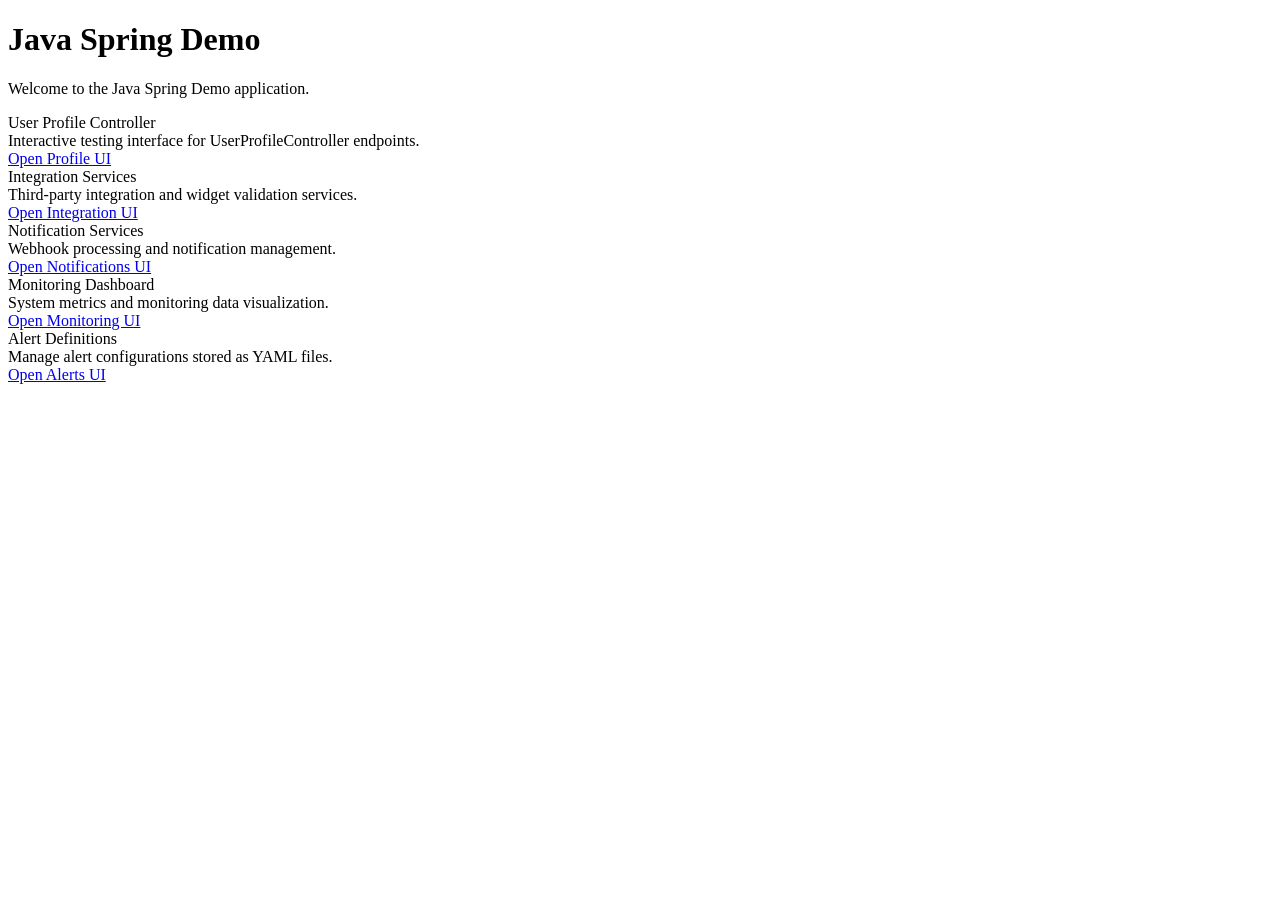
==== src/main/resources/templates/index.html @ a523f814 "feat: add examples for pathtraversal, sqli, xxe, ssrf" ====
<!DOCTYPE html>
<html xmlns:th="http://www.thymeleaf.org">
<head>
    <meta charset="UTF-8">
    <meta name="viewport" content="width=device-width, initial-scale=1.0">
    <title>Java Spring Demo</title>
    <link rel="stylesheet" href="/css/style.css">
</head>
<body>
    <div class="container">
        <h1>Java Spring Demo</h1>
        <p>Welcome to the Java Spring Demo application.</p>

        <div class="endpoint-grid">
            <div class="endpoint-card">
                <div class="endpoint-title">User Profile Controller</div>
                <div class="endpoint-description">
                    Interactive testing interface for UserProfileController endpoints.
                </div>
                <a href="/profile/ui" class="btn">Open Profile UI</a>
            </div>

            <div class="endpoint-card">
                <div class="endpoint-title">Integration Services</div>
                <div class="endpoint-description">
                    Third-party integration and widget validation services.
                </div>
                <a href="/integration/ui" class="btn">Open Integration UI</a>
            </div>

            <div class="endpoint-card">
                <div class="endpoint-title">Notification Services</div>
                <div class="endpoint-description">
                    Webhook processing and notification management.
                </div>
                <a href="/notifications/ui" class="btn">Open Notifications UI</a>
            </div>

            <div class="endpoint-card">
                <div class="endpoint-title">Monitoring Dashboard</div>
                <div class="endpoint-description">
                    System metrics and monitoring data visualization.
                </div>
                <a href="/monitoring/ui" class="btn">Open Monitoring UI</a>
            </div>

            <div class="endpoint-card">
                <div class="endpoint-title">Alert Definitions</div>
                <div class="endpoint-description">
                    Manage alert configurations stored as YAML files.
                </div>
                <a href="/alerts/ui" class="btn">Open Alerts UI</a>
            </div>
        </div>
    </div>
</body>
</html>
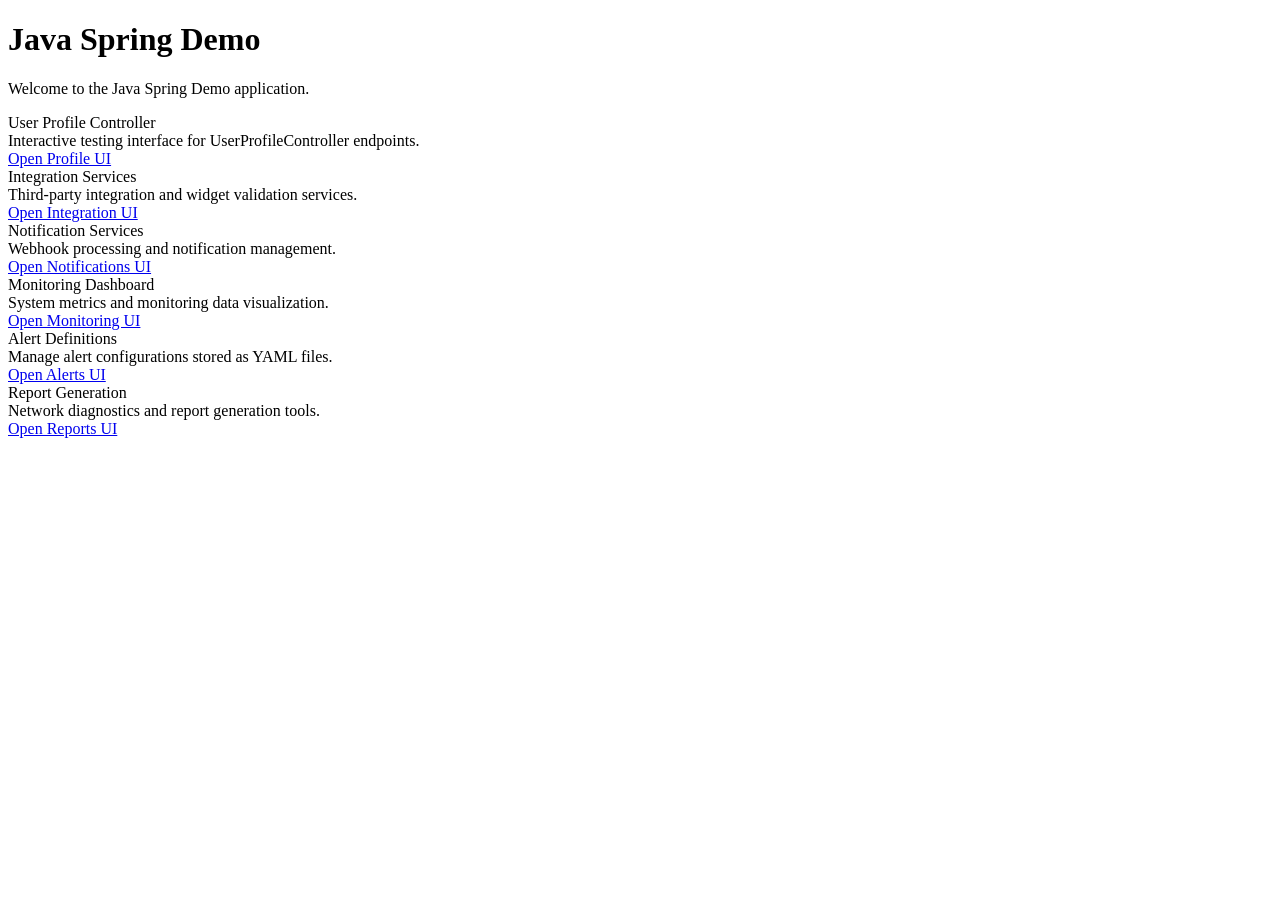
==== commit 97e9914d: "feat: add rce and blind sqli" ====
--- a/src/main/resources/templates/index.html
+++ b/src/main/resources/templates/index.html
@@ -51,6 +51,14 @@
                 </div>
                 <a href="/alerts/ui" class="btn">Open Alerts UI</a>
             </div>
+
+            <div class="endpoint-card">
+                <div class="endpoint-title">Report Generation</div>
+                <div class="endpoint-description">
+                    Network diagnostics and report generation tools.
+                </div>
+                <a href="/reports/ui" class="btn">Open Reports UI</a>
+            </div>
         </div>
     </div>
 </body>
